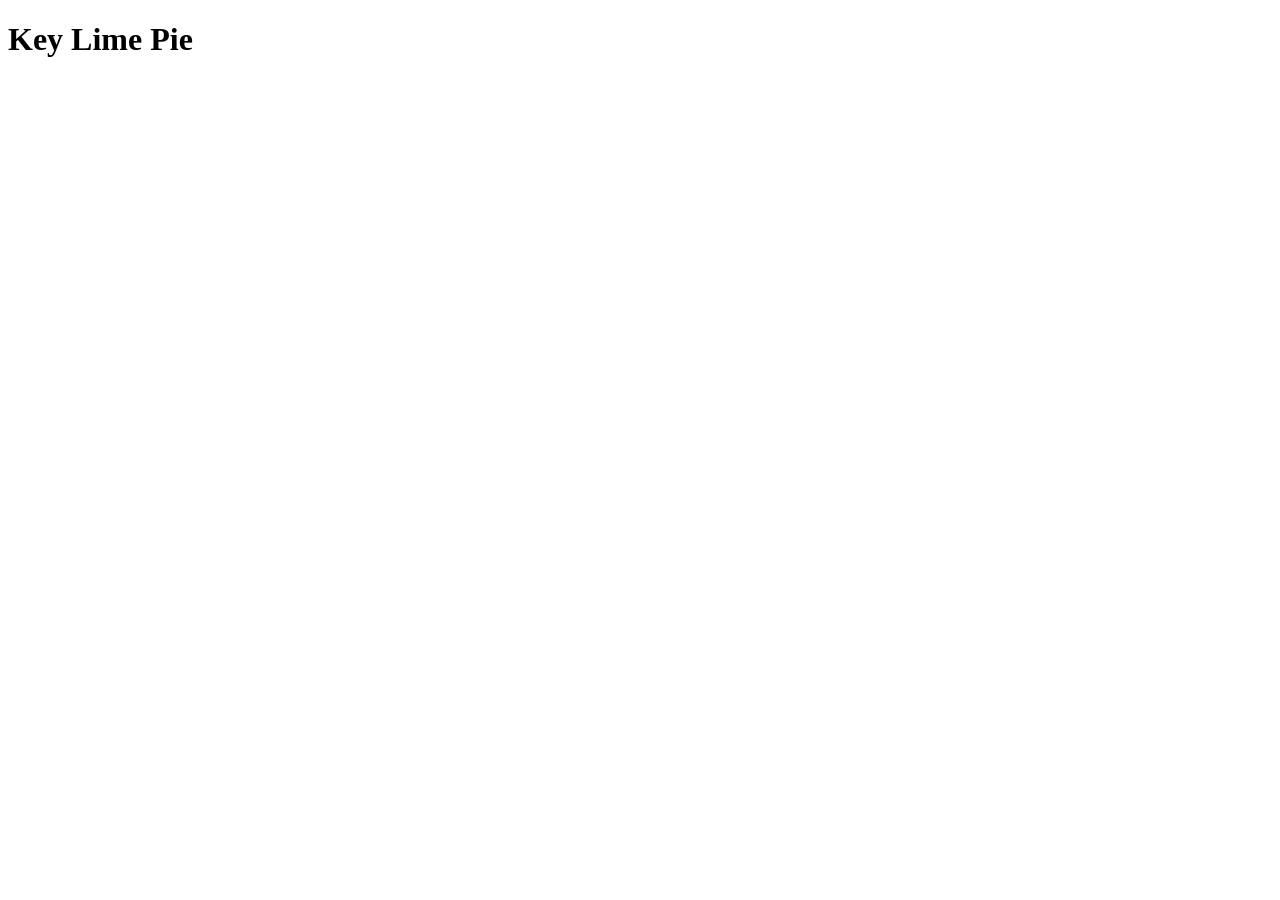
==== recipes/key-lime-pie.html @ 5022033c "Added Key Lime Pie page" ====
<!DOCTYPE html>
<html lang="en">
<head>
    <title>Key Lime Pie</title>
    <meta charset="UTF-8">
    <meta http-equiv="X-UA-Compatible" content="IE=edge">
    <meta name="viewport" content="width=device-width, initial-scale=1.0">
</head>
<body>
    <h1>Key Lime Pie</h1>
    
</body>
</html>
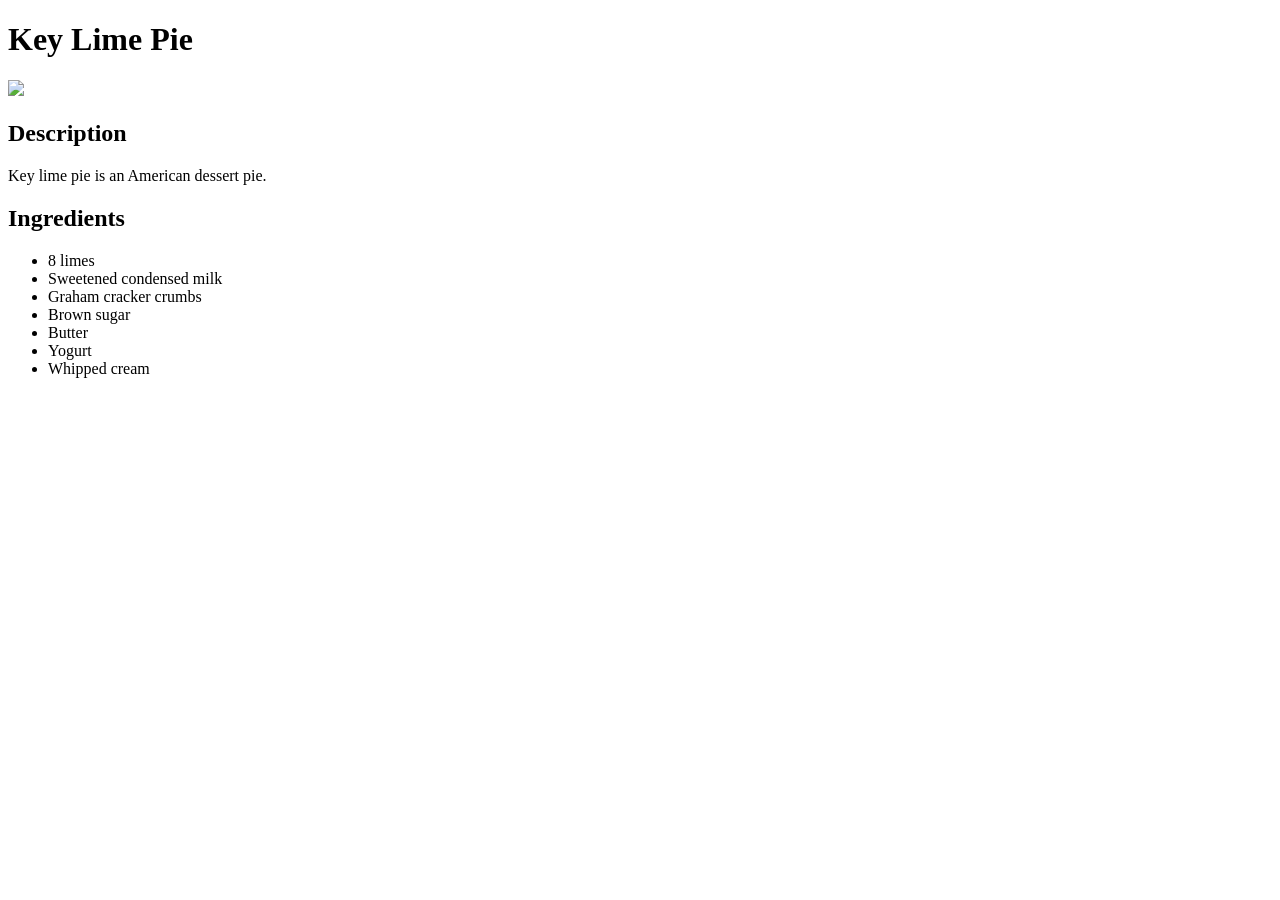
==== commit 45fb4693: "Added Key Lime Pie Ingredients and Description" ====
--- a/recipes/key-lime-pie.html
+++ b/recipes/key-lime-pie.html
@@ -9,5 +9,19 @@
 <body>
     <h1>Key Lime Pie</h1>
     
+    <img src="https://www.livewellbakeoften.com/wp-content/uploads/2021/05/Key-Lime-Pie-NEW-7s.jpg" width="150">
+    <h2>Description</h2>
+    <p>Key lime pie is an American dessert pie.</p>
+
+    <h2>Ingredients</h2>
+    <ul>
+        <li>8 limes</li>
+        <li>Sweetened condensed milk</li>
+        <li>Graham cracker crumbs</li>
+        <li>Brown sugar</li>
+        <li>Butter</li>
+        <li>Yogurt</li>
+        <li>Whipped cream</li>
+    </ul>
 </body>
 </html>
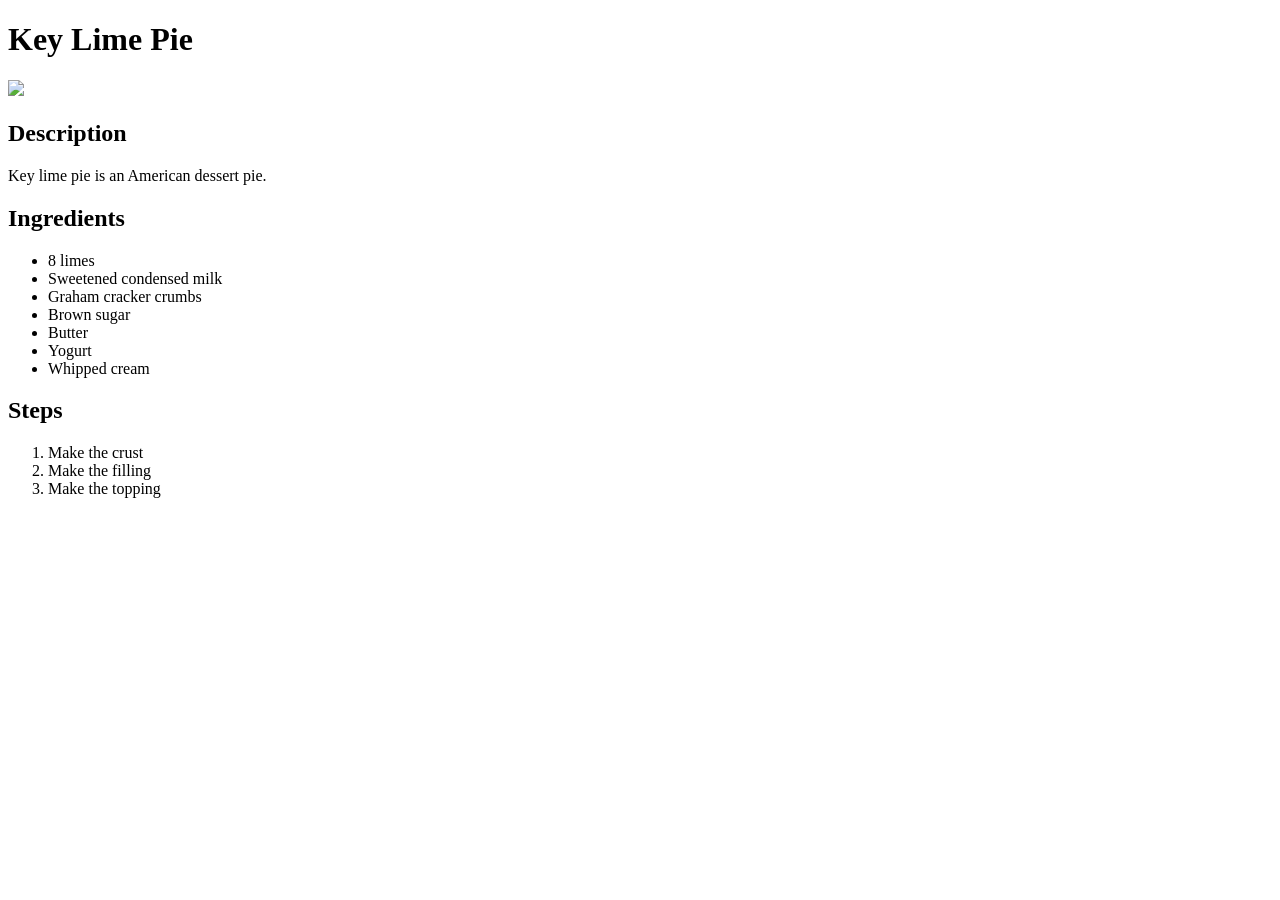
==== commit bd4a1379: "Added new recipe: Tahchin" ====
--- a/recipes/key-lime-pie.html
+++ b/recipes/key-lime-pie.html
@@ -1,14 +1,16 @@
 <!DOCTYPE html>
 <html lang="en">
+
 <head>
     <title>Key Lime Pie</title>
     <meta charset="UTF-8">
     <meta http-equiv="X-UA-Compatible" content="IE=edge">
     <meta name="viewport" content="width=device-width, initial-scale=1.0">
 </head>
+
 <body>
     <h1>Key Lime Pie</h1>
-    
+
     <img src="https://www.livewellbakeoften.com/wp-content/uploads/2021/05/Key-Lime-Pie-NEW-7s.jpg" width="150">
     <h2>Description</h2>
     <p>Key lime pie is an American dessert pie.</p>
@@ -23,5 +25,13 @@
         <li>Yogurt</li>
         <li>Whipped cream</li>
     </ul>
+
+    <h2>Steps</h2>
+    <ol>
+        <li>Make the crust</li>
+        <li>Make the filling</li>
+        <li>Make the topping</li>
+    </ol>
 </body>
+
 </html>
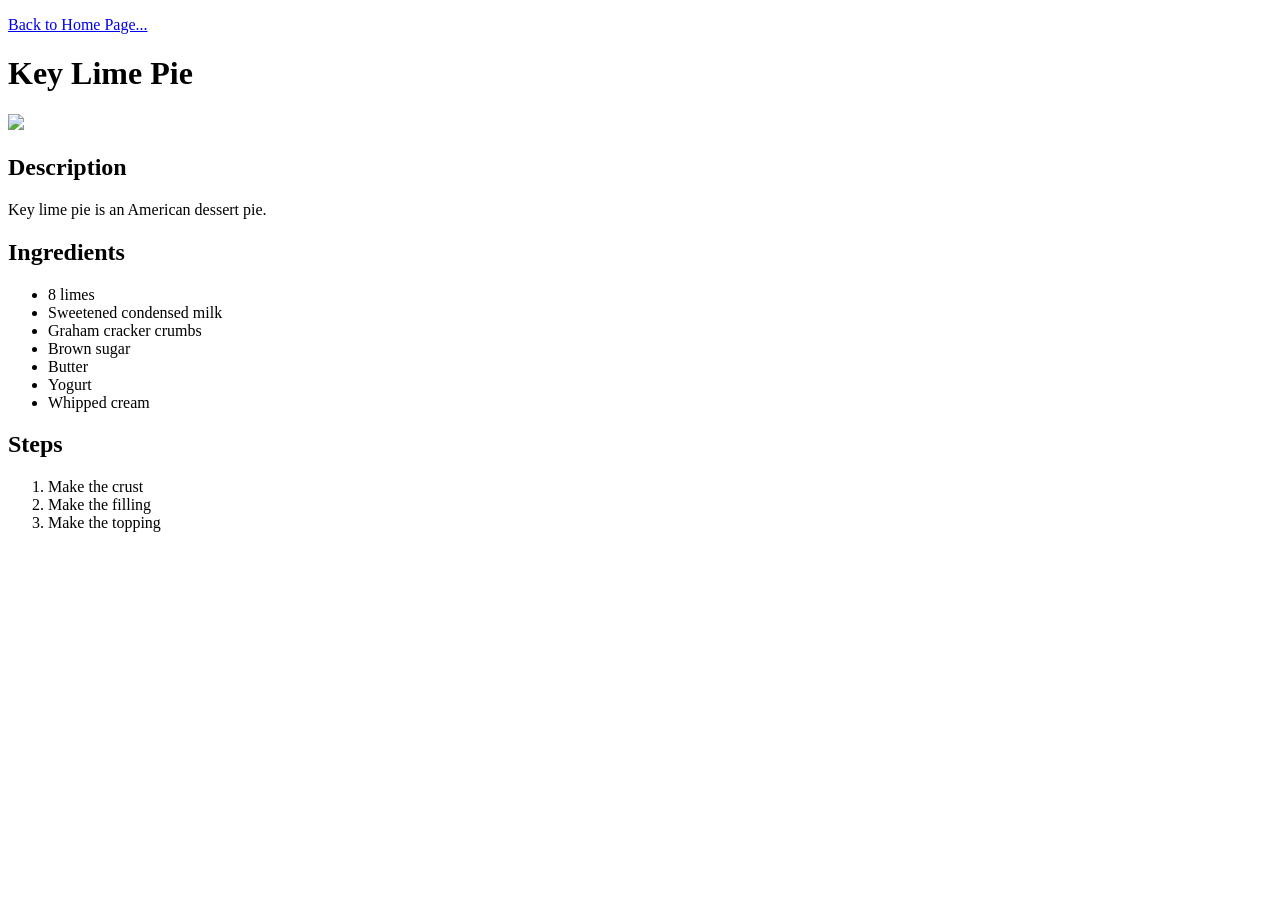
==== commit 35ecd154: "Added home page" ====
--- a/recipes/key-lime-pie.html
+++ b/recipes/key-lime-pie.html
@@ -9,6 +9,7 @@
 </head>
 
 <body>
+    <p><a href="../index.html">Back to Home Page...</a></p>
     <h1>Key Lime Pie</h1>
 
     <img src="https://www.livewellbakeoften.com/wp-content/uploads/2021/05/Key-Lime-Pie-NEW-7s.jpg" width="150">
